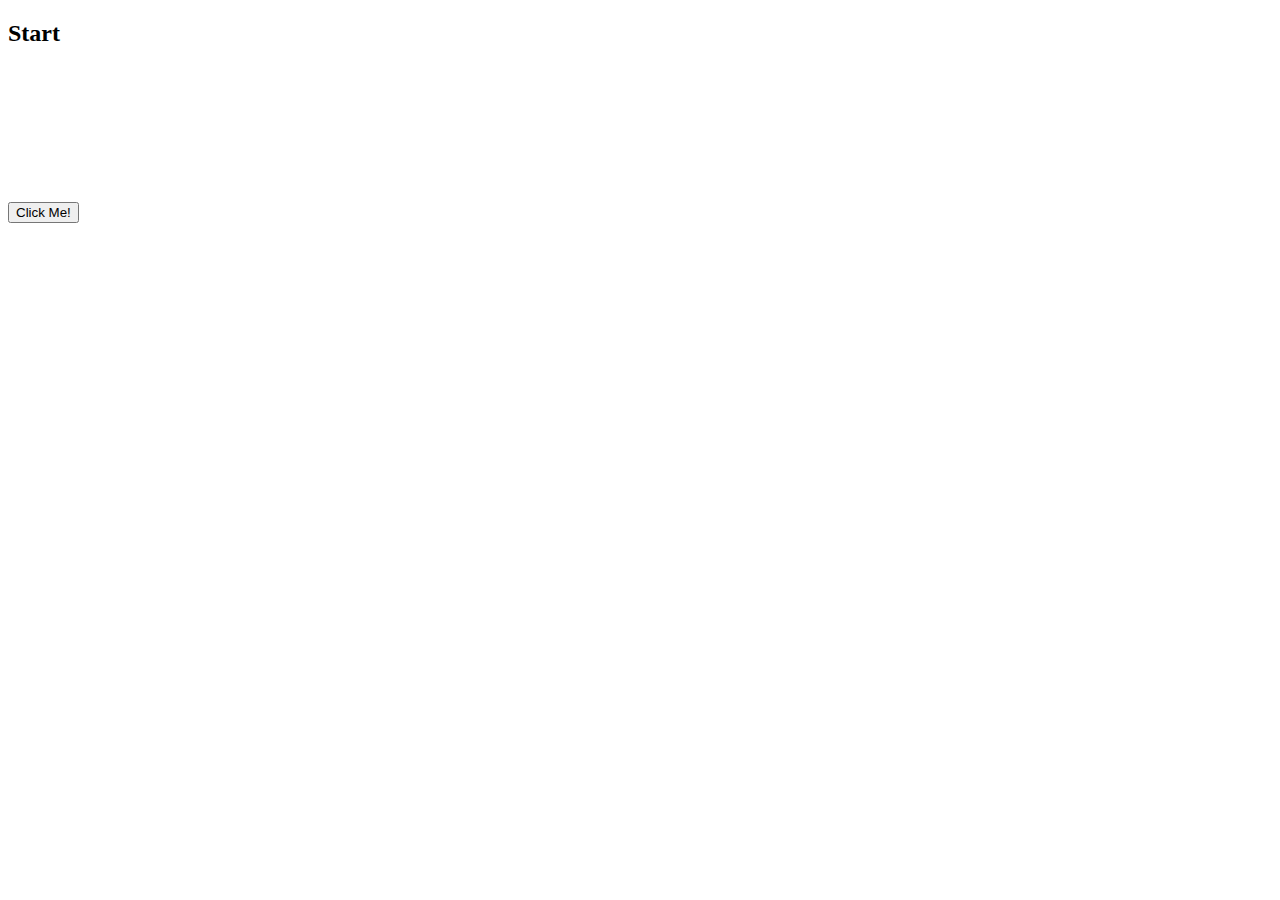
==== draw.html @ c33f425f "fixed movement" ====
<!DOCTYPE html>
<html>

<head>
    <!-- Load the Paper.js library -->
    <script src="fabric.js"></script>
    <link rel="stylesheet" type="text/css" href="draw.css">

    <!-- Load external PaperScript and associate it with myCanvas -->
    <script src="bravey.min.js"></script>
    <script src='nlp.js'></script>
    <script src="voicedetect.js"></script>
</head>

<body >
        <h2>Start</h2>
        <button type="button" onclick=startRecord()>Click Me!</button>
    <canvas id="myCanvas"></canvas>

    <script src='handler.js'></script>
    <script src='myScript.js'></script>

</body>



</html>
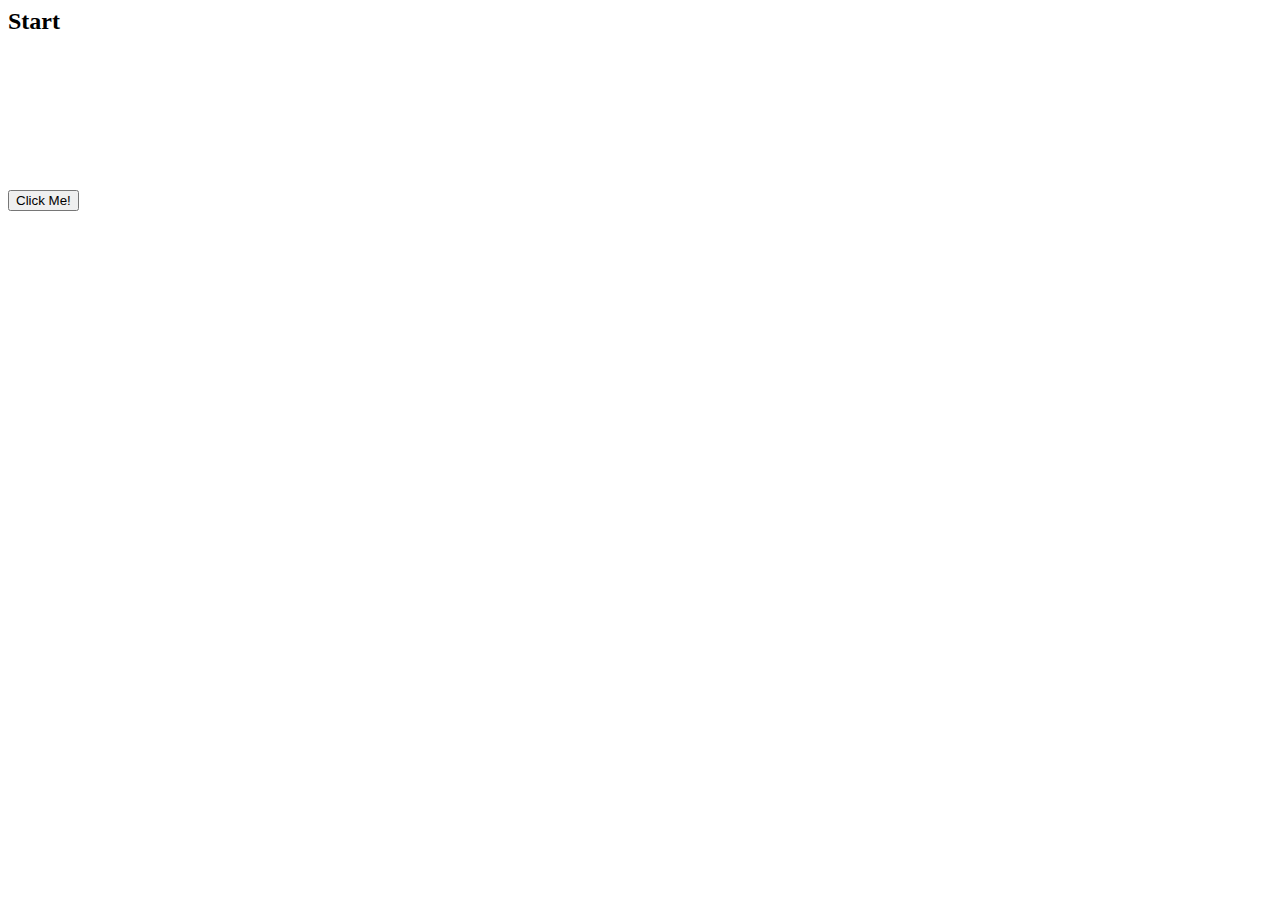
==== commit cf4c4890: "Added speech js file and passing functionality" ====
--- a/draw.html
+++ b/draw.html
@@ -1,25 +1,21 @@
-<!DOCTYPE html>
 <html>
 
 <head>
     <!-- Load the Paper.js library -->
     <script src="fabric.js"></script>
-    <link rel="stylesheet" type="text/css" href="draw.css">
-
     <!-- Load external PaperScript and associate it with myCanvas -->
     <script src="bravey.min.js"></script>
     <script src='nlp.js'></script>
     <script src="voicedetect.js"></script>
 </head>
 
-<body >
+<body onload="test()">
         <h2>Start</h2>
         <button type="button" onclick=startRecord()>Click Me!</button>
     <canvas id="myCanvas"></canvas>
-
-    <script src='handler.js'></script>
+   
     <script src='myScript.js'></script>
-
+    
 </body>
 
 
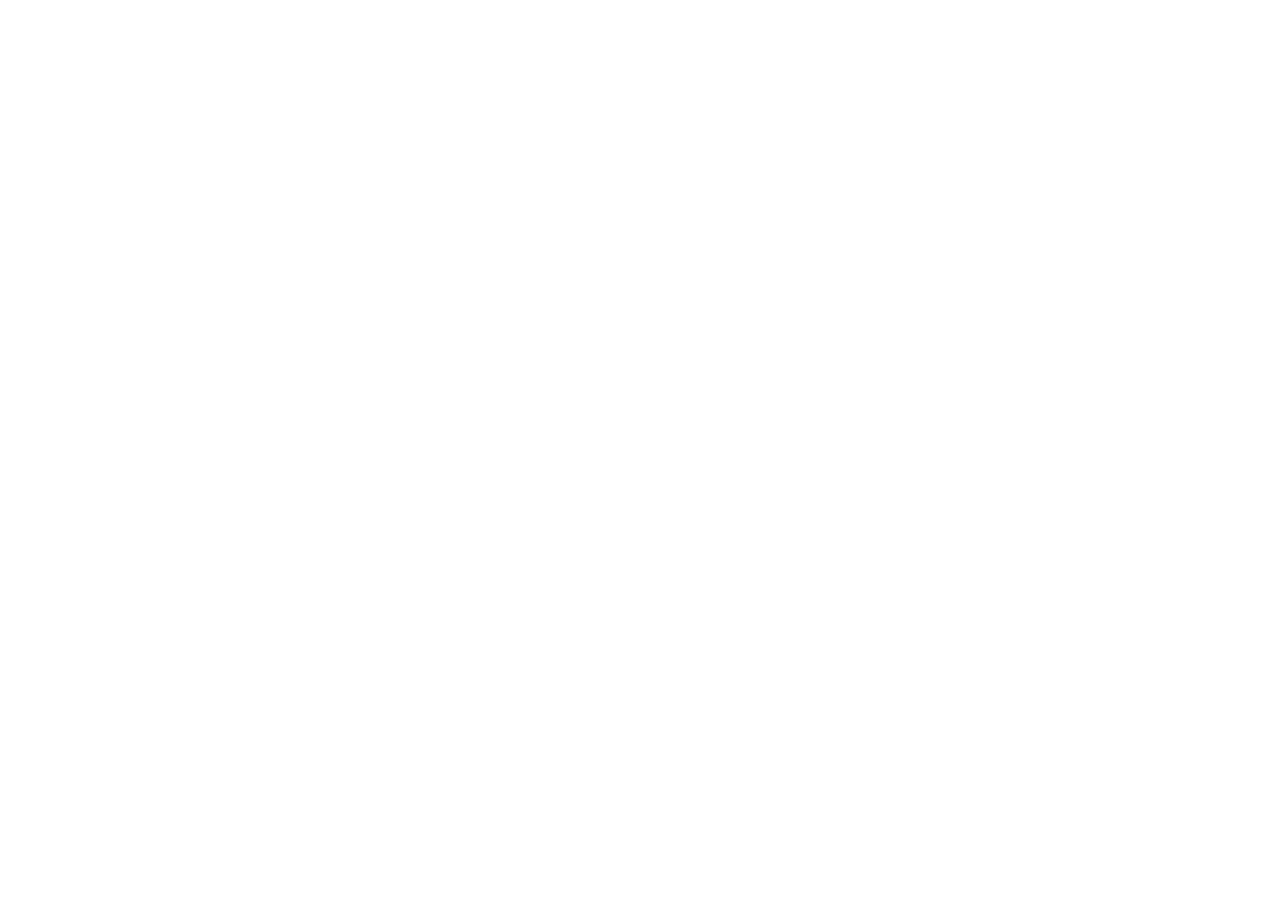
==== commit 27c45389: "added functions to draw" ====
--- a/draw.html
+++ b/draw.html
@@ -1,21 +1,16 @@
+<!DOCTYPE html>
 <html>
 
 <head>
     <!-- Load the Paper.js library -->
     <script src="fabric.js"></script>
-    <!-- Load external PaperScript and associate it with myCanvas -->
-    <script src="bravey.min.js"></script>
-    <script src='nlp.js'></script>
-    <script src="voicedetect.js"></script>
+    <link rel="stylesheet" type="text/css" href="draw.css">
+
 </head>
 
-<body onload="test()">
-        <h2>Start</h2>
-        <button type="button" onclick=startRecord()>Click Me!</button>
+<body>
     <canvas id="myCanvas"></canvas>
-   
     <script src='myScript.js'></script>
-    
 </body>
 
 
--- a/draw.css
+++ b/draw.css
@@ -0,0 +1,9 @@
+#myCanvas {
+    width: 80%;
+    text-align: center;
+}
+
+
+/* canvas {
+    display: inline;
+} */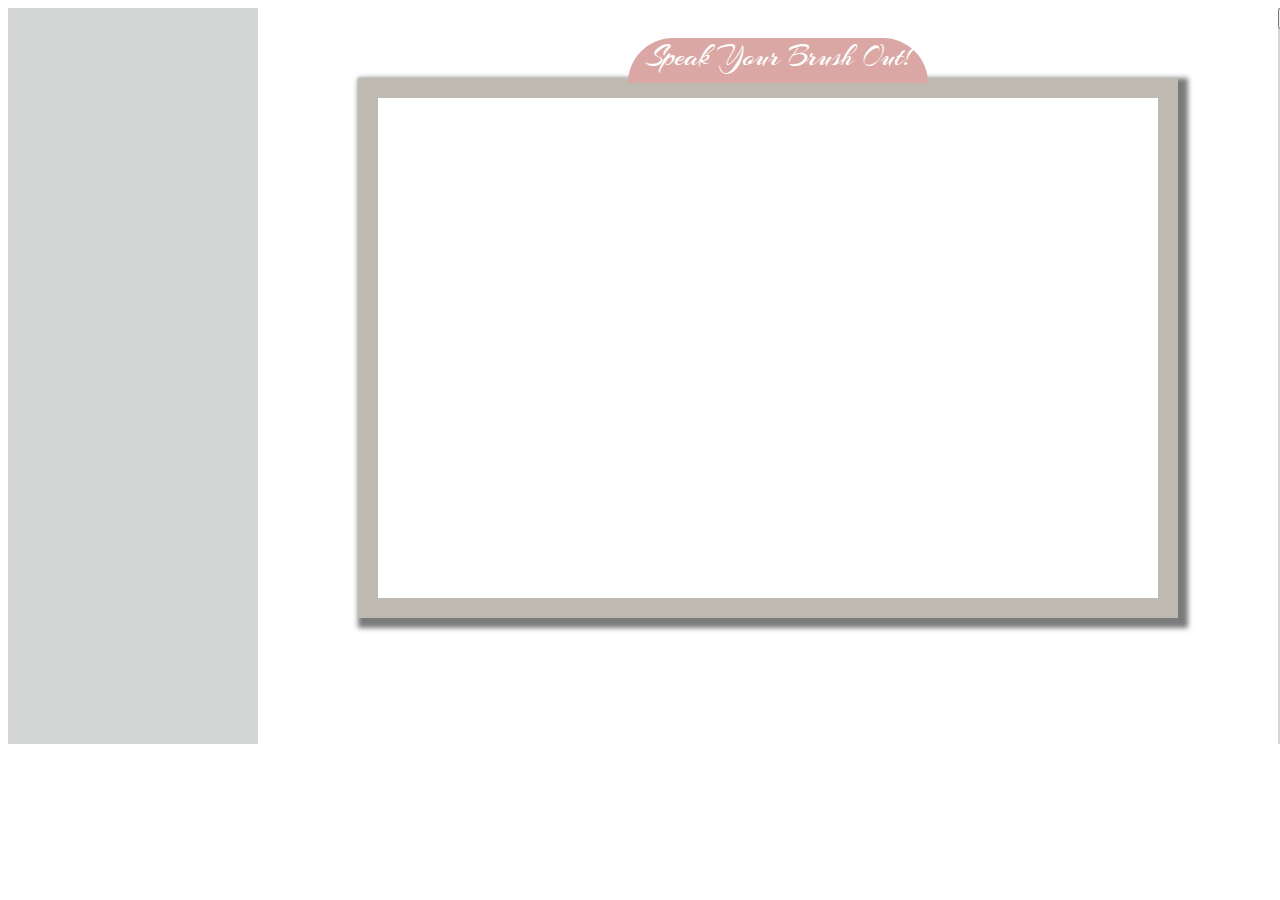
==== commit 5ed0ee33: "pehla with gui" ====
--- a/draw.html
+++ b/draw.html
@@ -1,18 +1,54 @@
 <!DOCTYPE html>
 <html>
-
 <head>
-    <!-- Load the Paper.js library -->
-    <script src="fabric.js"></script>
-    <link rel="stylesheet" type="text/css" href="draw.css">
+<meta charset="UTF-8">
+<title>SpeakMeDraw</title>
+<script src="fabric.js"></script>
+<link rel = "stylesheet" href = "draw.css" type = "text/css" > 
+<link href="https://fonts.googleapis.com/css?family=Arizonia|Dawning+of+a+New+Day|Meddon|Sacramento|Stalemate" rel="stylesheet">
+<script src="bravey.min.js"></script>
+<script src='nlp.js'></script>
+<script src="voicedetect.js"></script>
 
 </head>
 
 <body>
-    <canvas id="myCanvas"></canvas>
-    <script src='myScript.js'></script>
+        
+<div class = "back" >
+    <div class = "nav">
+        Speak Your Brush Out!
+
+
+    </div>
+    <canvas id = "myCanvas"   width=780 height =500></canvas>
+
+
+
+
+
+
+    
+</div>
+
+<div class = "sec1" >
+
+
+
+</div>
+
+
+<div class = "sec2" >
+
+<!--<button id = "speak" name  = "speak" class = "speakbutton" > Start Listening</button> -->
+<button type="button" onclick=startRecord()>Click Me!</button>
+
+</div>
+
+<script src='handler.js'></script>
+<script src='myScript.js'></script>
 </body>
 
 
 
-</html>+</html>
+
--- a/draw.css
+++ b/draw.css
@@ -1,9 +1,76 @@
-#myCanvas {
-    width: 80%;
-    text-align: center;
+.body{
+
+
+    height : 100%;
+    width : 100%;
+    padding:0px;
+
+
 }
 
 
-/* canvas {
-    display: inline;
-} */+
+.back{ 
+
+  
+
+    /* Full height */
+    background-image: url(images/background/noblur.jpg);
+    height: 46em;
+    padding :0px;
+     background-position: center; 
+    background-repeat: no-repeat;
+    
+
+}
+
+.nav{
+min-height:5%;
+width:300px;
+margin-left : 620px;
+font-size : 30px;
+margin-top:30px; 
+font-family: 'Arizonia', cursive;
+background-color: #daa7a4;
+color : white;
+position: absolute;
+text-align: center ;
+border-top-left-radius: 100px;
+border-top-right-radius: 100px;
+
+}
+
+#myCanvas{
+    
+    width : 780px;
+    height : 500px;
+    margin-left: 350px;
+    margin-top : 70px;
+    border: 20px solid #bebab1;
+    background-color: white;
+    opacity: 1;
+    box-shadow:5px 5px 5px 5px #00000085;
+    
+}
+
+.sec1{
+
+height: 46em;
+width : 250px;
+background-color :#d3d5d4;
+z-index: 2;
+position : absolute ;
+padding:0;
+margin-top : -46em;
+}
+
+.sec2{
+    height: 46em;
+    width : 250px;
+    background-color :#d3d5d4;
+    z-index: 2;
+    position : absolute ;
+    padding:0;
+    margin-top : -46em;
+    margin-left:1270px;
+}
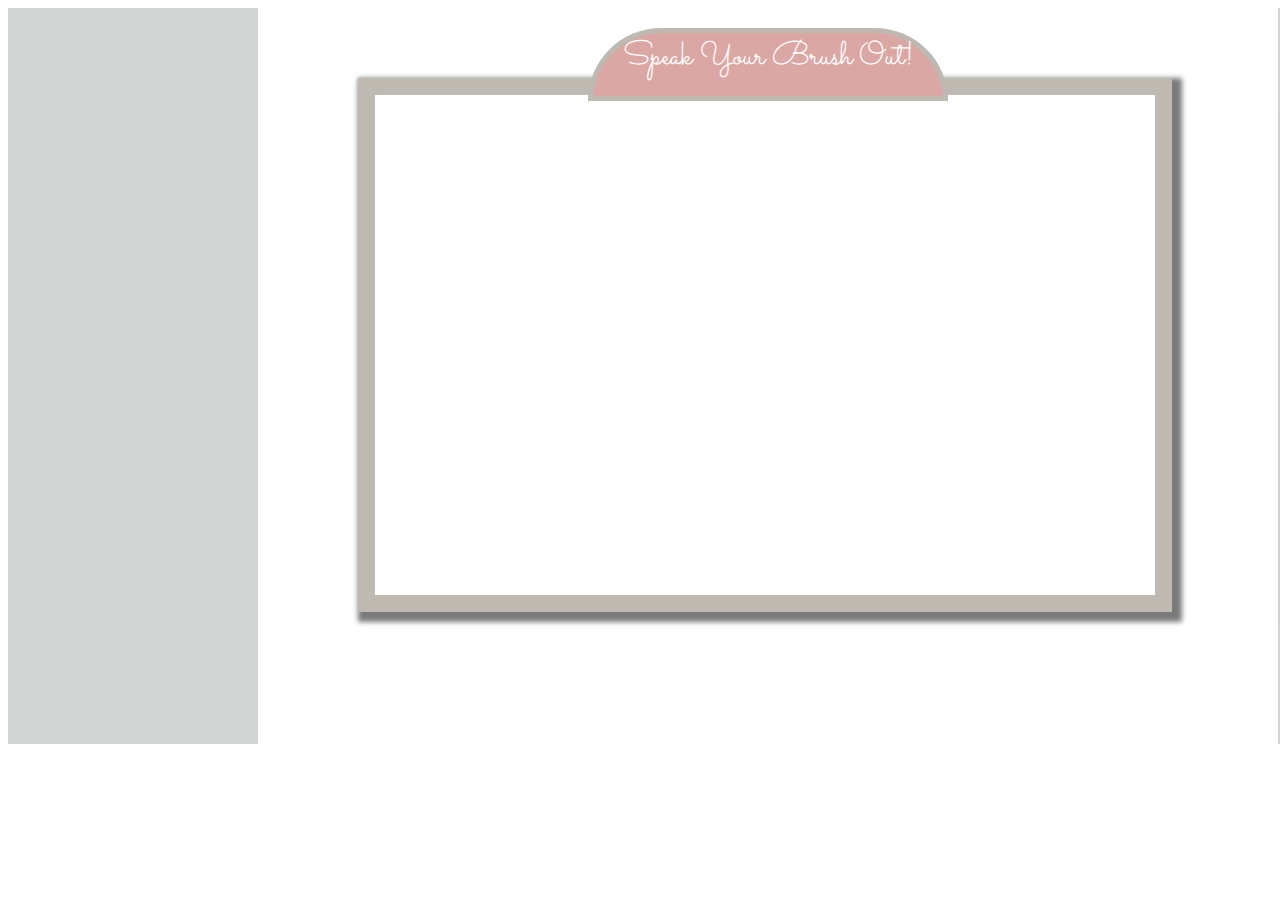
==== commit da294b63: "Merge branch 'master' of https://github.com/AjiteshGupta/VoiceDraw" ====
--- a/draw.html
+++ b/draw.html
@@ -5,14 +5,13 @@
 <title>SpeakMeDraw</title>
 <script src="fabric.js"></script>
 <link rel = "stylesheet" href = "draw.css" type = "text/css" > 
-<link href="https://fonts.googleapis.com/css?family=Arizonia|Dawning+of+a+New+Day|Meddon|Sacramento|Stalemate" rel="stylesheet">
-<script src="bravey.min.js"></script>
+<link href="https://fonts.googleapis.com/css?family=Arizonia|Dawning+of+a+New+Day|Meddon|Reem+Kufi|Sacramento|Stalemate" rel="stylesheet"><script src="bravey.min.js"></script>
 <script src='nlp.js'></script>
 <script src="voicedetect.js"></script>
 
 </head>
 
-<body>
+<body> 
         
 <div class = "back" >
     <div class = "nav">
@@ -40,8 +39,10 @@
 <div class = "sec2" >
 
 <!--<button id = "speak" name  = "speak" class = "speakbutton" > Start Listening</button> -->
-<button type="button" onclick=startRecord()>Click Me!</button>
+<button type="button" onclick=startRecord() class = "speakbutton">Click to speak</button>
+<textarea id = "myinput">
 
+</textarea>
 </div>
 
 <script src='handler.js'></script>
--- a/draw.css
+++ b/draw.css
@@ -25,18 +25,21 @@
 }
 
 .nav{
-min-height:5%;
-width:300px;
-margin-left : 620px;
-font-size : 30px;
-margin-top:30px; 
-font-family: 'Arizonia', cursive;
+min-height:7%;
+width:350px;
+margin-left : 580px;
+font-size : 33px;
+margin-top:20px; 
+font-family: 'Sacramento', cursive;
 background-color: #daa7a4;
 color : white;
 position: absolute;
 text-align: center ;
 border-top-left-radius: 100px;
 border-top-right-radius: 100px;
+border: 5px solid #bebab1 ;
+
+
 
 }
 
@@ -46,7 +49,7 @@
     height : 500px;
     margin-left: 350px;
     margin-top : 70px;
-    border: 20px solid #bebab1;
+    border: 17px solid #bebab1;
     background-color: white;
     opacity: 1;
     box-shadow:5px 5px 5px 5px #00000085;
@@ -74,3 +77,65 @@
     margin-top : -46em;
     margin-left:1270px;
 }
+
+.speakbutton{
+
+
+    margin-left: 20%;
+    /* height: 20px; */
+    min-height: 50px;
+    padding: 5px;
+    width: 140px;
+    font-size: 20px;
+    background-color: #9cdfd6;
+    border-radius: 5px;
+    box-shadow: 2px 2px 2px 2px grey;
+    color: white;
+    text-shadow: 1px 1px 1px #00000069;
+    margin-top:10px;
+    font-family: 'Reem Kufi', sans-serif;
+
+
+}
+.speakbutton:hover{
+    cursor: pointer;
+    opacity : 0.9;
+    box-shadow: 0.5px 0.5px 0.5px 0.5px grey;
+    text-shadow: 1px 1px 1px #000000ab
+
+}
+#myinput{
+    min-width: 200px;
+    margin-left: 13px;
+    margin-top: 40px;
+    min-height: 500px;
+    box-shadow: 2px 2px 15px 0px #00000091;
+    resize: none;
+    overflow-y: scroll;
+    border-radius: 5px;
+    padding: 7px;
+    overflow-x:none;
+    font-family: 'Reem Kufi', sans-serif;
+    font-size:18px;
+    color:rgba(0, 0, 0, 0.555);
+}
+
+/* Scrollbar styles */
+::-webkit-scrollbar {
+    width: 12px;
+    height: 12px;
+    }
+    
+    ::-webkit-scrollbar-track {
+    border : 1px solid rgba(128, 128, 128, 0.5);
+    border-radius: 10px;
+    }
+    
+    ::-webkit-scrollbar-thumb {
+    background: #daa7a4;  
+    border-radius: 10px;
+    }
+    
+    ::-webkit-scrollbar-thumb:hover {
+    background: #b38987;  
+    }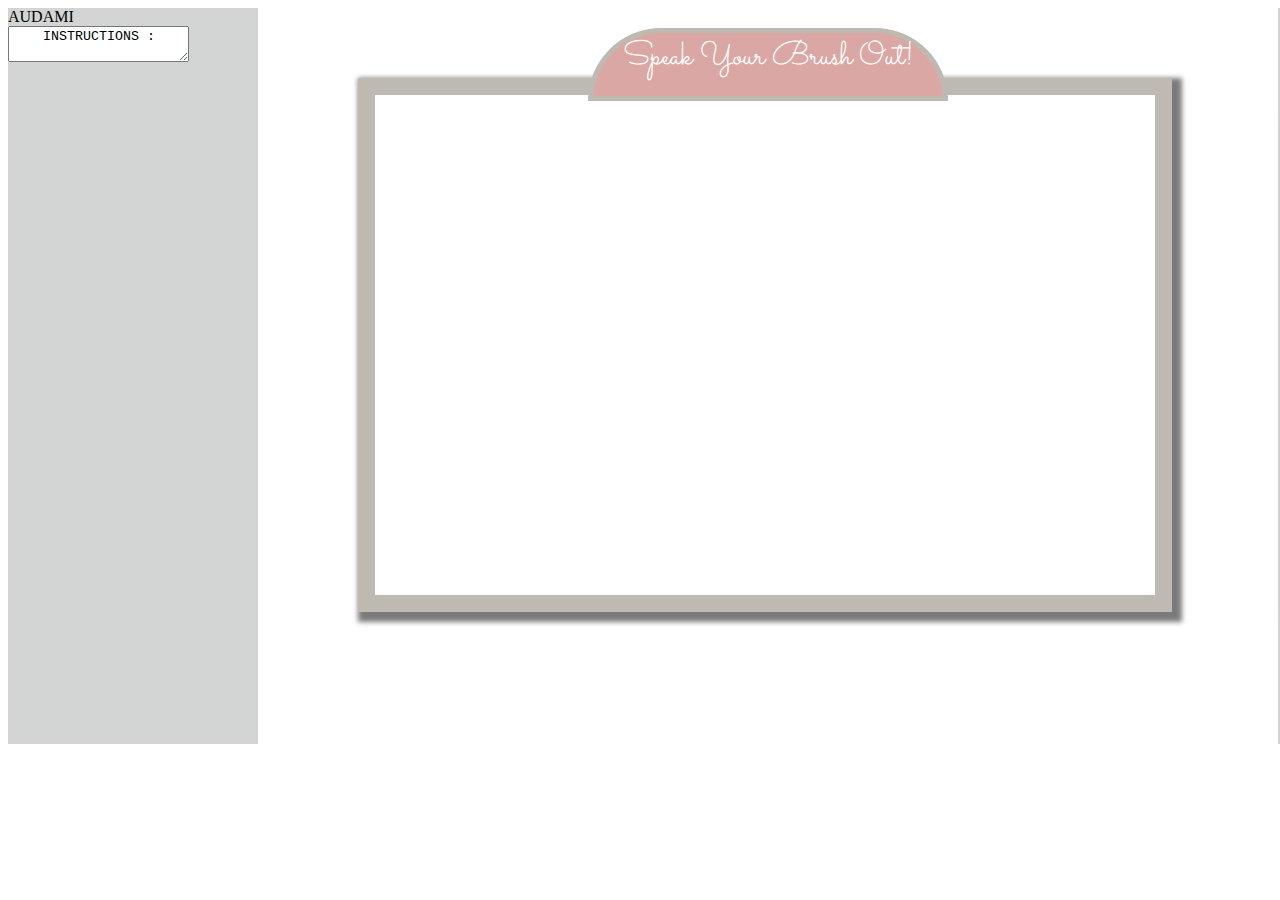
==== commit c6bdecda: "temporary addition" ====
--- a/draw.html
+++ b/draw.html
@@ -5,13 +5,13 @@
 <title>SpeakMeDraw</title>
 <script src="fabric.js"></script>
 <link rel = "stylesheet" href = "draw.css" type = "text/css" > 
-<link href="https://fonts.googleapis.com/css?family=Arizonia|Dawning+of+a+New+Day|Meddon|Reem+Kufi|Sacramento|Stalemate" rel="stylesheet"><script src="bravey.min.js"></script>
-<script src='nlp.js'></script>
+<link href="https://fonts.googleapis.com/css?family=Arizonia|Bungee+Inline|Charmonman|Dawning+of+a+New+Day|Elsie:900|Fascinate|Meddon|Plaster|Reem+Kufi|Righteous|Sacramento|Sniglet:800|Stalemate" rel="stylesheet"><script src='nlp.js'></script>
 <script src="voicedetect.js"></script>
+<script src="bravey.min.js"></script>
 
 </head>
 
-<body> 
+<body>
         
 <div class = "back" >
     <div class = "nav">
@@ -19,6 +19,7 @@
 
 
     </div>
+
     <canvas id = "myCanvas"   width=780 height =500></canvas>
 
 
@@ -30,12 +31,24 @@
 </div>
 
 <div class = "sec1" >
+    <div id = "change" class = "name">
+        AUDAMI
+    </div>
+        <textarea id = "ins">
+    INSTRUCTIONS :
 
-
+1) Give all your commands as speech.
+2) Basic geometrical shapes are supported.
+   eg. (Draw a Circle of radius 30 )
+2) Values are taken in pixel count.
+3) Give the shape its attributes like colour, scaling , position etc by calling them by their name.
+  eg. (Colour the circle green)
+4) Clear the canvas when needed.
+5) Save your artwork in .png format.
+6) Be Creative :) 
+        </textarea>
 
 </div>
-
-
 <div class = "sec2" >
 
 <!--<button id = "speak" name  = "speak" class = "speakbutton" > Start Listening</button> -->
@@ -46,6 +59,7 @@
 </div>
 
 <script src='handler.js'></script>
+<script src='test.js'></script>
 <script src='myScript.js'></script>
 </body>
 
